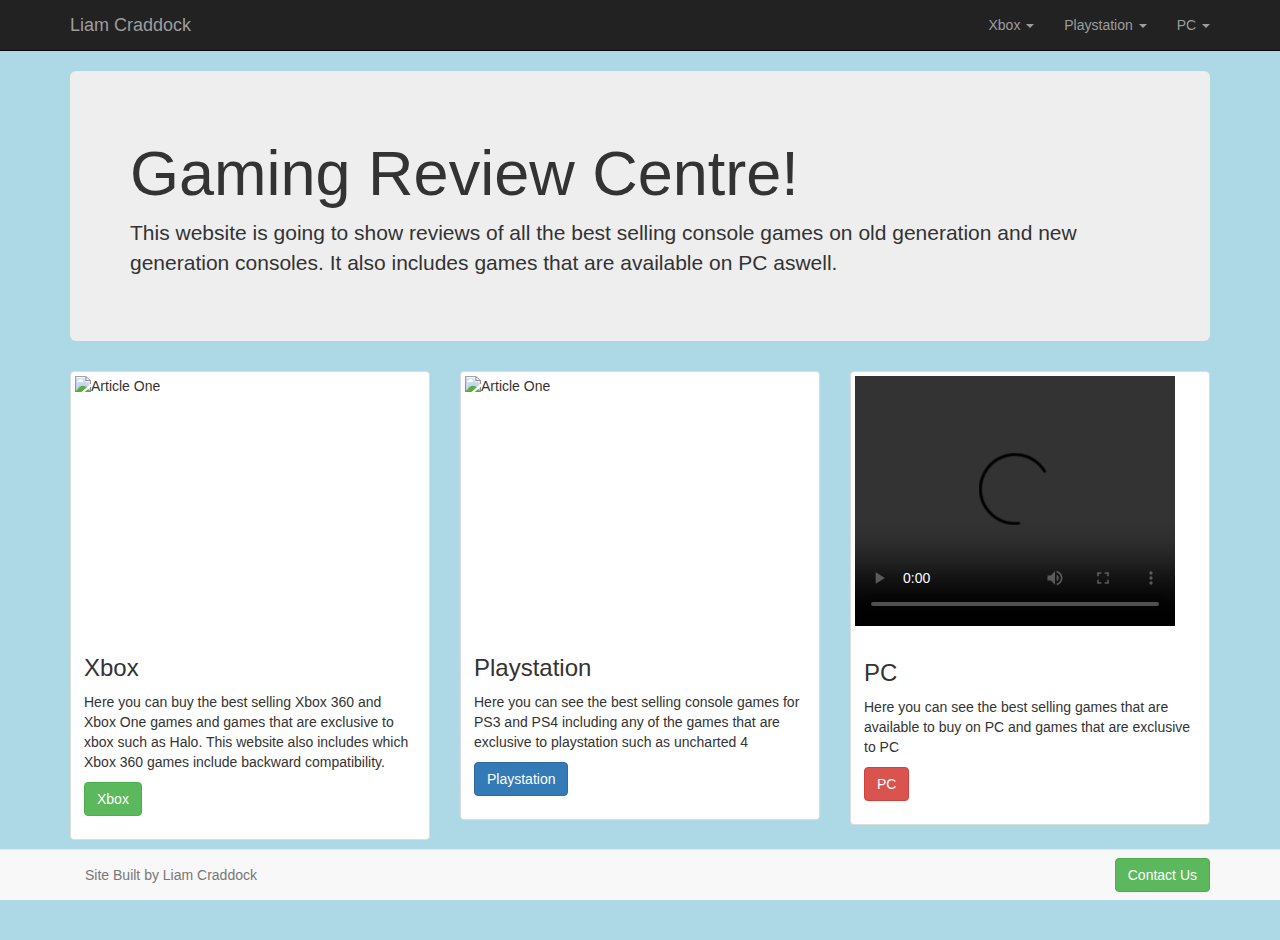
==== index.html @ 0457d4d4 "updated website" ====
<!DOCTYPE html>
<html>
<head>
    <title>Bootstrap Project LC</title>
    <meta name="viewport" content="width=device-width, initial-scale=1.0" charset="UTF-8">
	<link href="css/bootstrap.min.css" rel="stylesheet" type="text/css"/>
	<link href="css/mystyle.css" rel="stylesheet" type="text/css"/>
</head>
<body>
<!--navigation-->
	<div class="navbar navbar-inverse navbar-static-top">
		<div class="container">
			<a href="index.html" class="navbar-brand">Liam Craddock</a>
			<!--collapsale menu trigger-->
			<button class="navbar-toggle" data-toggle="collapse" data-target=".navHeaderCollapse">
				<span class="icon-bar"></span>
				<span class="icon-bar"></span>
				<span class="icon-bar"></span>
			</button>
			<div class="collapse navbar-collapse navHeaderCollapse">
				<ul class="nav navbar-nav navbar-right">
                                  
                        
                    <!--dropdown menus START-->
                    <li class="dropdown">
						<a href="#" class="dropdown-toggle" data-toggle="dropdown">Xbox <b class="caret"></b></a>
						<ul class="dropdown-menu">
						  <li><a href="Xbox One.html">Xbox One</a></li>
                          <li><a href ="Xbox 360.html">Xbox 360</a></li>
                          <li><a href="Backward Compatibility.html">Backward Compatibility</a></li>
						</ul>
                    </li>
                    
                    <li class="dropdown">
						<a href="#" class="dropdown-toggle" data-toggle="dropdown">Playstation <b class="caret"></b></a>
						<ul class="dropdown-menu">
                             <li><a href="PS4.html">PS4</a></li>
				             <li><a href="PS3.html">PS3</a></li>
					     </ul> 
                    </li>
                    
					<li class="dropdown">
						<a href="#" class="dropdown-toggle" data-toggle="dropdown">PC <b class="caret"></b></a>
						<ul class="dropdown-menu">
					         <li><a href="PC games.html">PC games</a></li>
						</ul>
					</li>
					<!--Dropdown menus END-->
                    
				</ul>
			</div>
		</div>
	</div>

<!--jumbotron-->
	<div class="container">
		<div class="jumbotron">
			<h1>Gaming Review Centre!</h1>
			<p>This website is going to show reviews of all the best selling console games on old generation and new generation consoles. It also includes games that are available on PC aswell.</p>
			
		</div>
	</div>
	
<!--grid system-->
	<div class="container">
		<div class="row">
		<!--Article 1-->
			<div class="col-md-4">
				<div class="thumbnail">
				  	<img src="assets/Xbox%20One.jpg" alt="Article One" style="height:250px;">
				  	<div class="caption">
						<h3>Xbox</h3>
						<p>Here you can buy the best selling Xbox 360 and Xbox One games and games that are exclusive to xbox such as Halo. This website also includes which Xbox 360 games include backward compatibility.</p>
						<p> 
							<a href="Xbox.html" class="btn btn-success" role="button">Xbox</a> 
						</p>
				  	</div>
				</div>
			</div>
		<!--Article 2-->
			<div class="col-md-4">
				<div class="thumbnail">
				  	<img src="assets/Playstation.jpg" alt="Article One" style="height:250px;">
				  	<div class="caption">
						<h3>Playstation</h3>
						<p>Here you can see the best selling console games for PS3 and PS4 including any of the games that are exclusive to playstation such as uncharted 4</p>
						<p> 
							<a href="Playstation.html" class="btn btn-primary" role="button">Playstation</a> 
						</p>
				  	</div>
				</div>
			</div>
		<!--Article 3-->
			<div class="col-md-4">
				<div class="thumbnail">
				  	<video width="320" height="250" controls>
                        <source src="assets/PC%20video.mp4">
                        <source src="movie.ogg" type="video/ogg">
                    </video>
				  	<div class="caption">
						<h3>PC</h3>
						<p>Here you can see the best selling games that are available to buy on PC and games that are exclusive to PC</p>
						<p> 
							<a href="PC.html" class="btn btn-danger" role="button">PC</a> 
						</p>
				  	</div>
				</div>
			</div>
		</div>
	</div>
	
<!--footer-->
	<div class="navbar navbar-default navbar-fixed-bottom">
		<div class="container">
			<p class="navbar-text">Site Built by Liam Craddock</p>
			<a class="navbar-btn btn btn-success pull-right" href="#contact" data-toggle="modal">Contact Us</a>
		</div>
	</div>
	
<!--modal-->
	<div class="modal fade" id="contact" role="dialog">
       <div class="modal-dialog">
           <div class="modal-content">
               <!--form START-->
               <form class="form-horizontal">
               <!--HEADER-->
               <div class="modal-header">
             <h4>Contact Liam</h4>   
              </div>
               <!--BODY-->
               <div class="modal-body">
                 
                   <div class="form-group"><!--name-->
                      <label for="contact-name" class="col-lg-2 control-label">Name</label>
                       <div class="col-lg-10">
                         <input type="text" class="form-control" id="contact-name" placeholder="Full Name">
                       </div>
                   </div>
                   <div class="form-group"><!--email-->
                      <label for="contact-email" class="col-lg-2 control-label">Email</label>
                       <div class="col-lg-10">
                         <input type="email" class="form-control" id="contact-email" placeholder="you@example.com">
                       </div>
                   </div>
                   <div class="form-group"><!--message-->
                      <label for="contact-msg" class="col-lg-2 control-label">Message</label>
                       <div class="col-lg-10">
                         <textarea class="form-control" rows="8"></textarea>
                       </div>
                   </div>
                   
                   <!--FOOTER-->
                   <div class="modal-footer">
                       <button class="btn btn-success" type="submit">Submit</button>
                      <a class="btn btn-danger" data-dismiss="modal">Close</a>
                   </div>
               </div>
               </form>
               <!--form END-->
           </div> 
       </div>    
    </div>
			<!--Modal Form End-->	
			</div>
		</div>
	</div>
	
	<script src="https://ajax.googleapis.com/ajax/libs/jquery/3.1.1/jquery.min.js"></script>
	<script src="js/bootstrap.min.js"></script>
</body>
</html>
---- css/mystyle.css ----
body {
    background-color: lightblue;
}

body {
	padding-bottom: 80px;
}

/*about.html page mods*/
.page-header {
	margin-top: 0;
}
.panel-body {
	padding-top: 0;
}
.featureImg {
padding-bottom: 15px;	
}
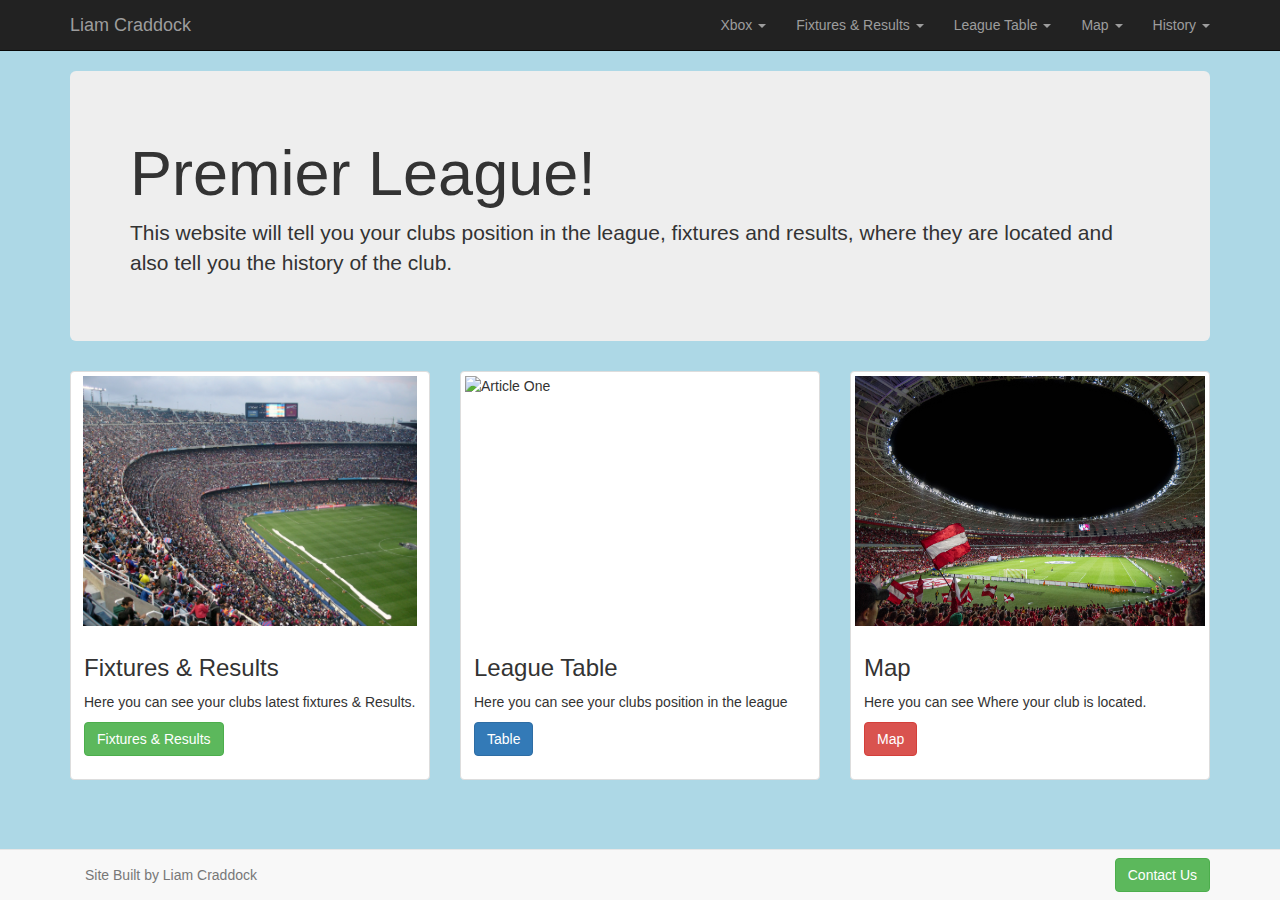
==== commit 0d56c1eb: "I have updated home page" ====
--- a/index.html
+++ b/index.html
@@ -1,7 +1,7 @@
 <!DOCTYPE html>
 <html>
 <head>
-    <title>Bootstrap Project LC</title>
+    <title>Premier League</title>
     <meta name="viewport" content="width=device-width, initial-scale=1.0" charset="UTF-8">
 	<link href="css/bootstrap.min.css" rel="stylesheet" type="text/css"/>
 	<link href="css/mystyle.css" rel="stylesheet" type="text/css"/>
@@ -25,24 +25,39 @@
                     <li class="dropdown">
 						<a href="#" class="dropdown-toggle" data-toggle="dropdown">Xbox <b class="caret"></b></a>
 						<ul class="dropdown-menu">
-						  <li><a href="Xbox One.html">Xbox One</a></li>
-                          <li><a href ="Xbox 360.html">Xbox 360</a></li>
-                          <li><a href="Backward Compatibility.html">Backward Compatibility</a></li>
+						  <li><a href="Fixtures%20&%20Results.html">Fixtures &amp; Results</a></li>
+                          <li><a href ="League%20Table.html">Table</a></li>
+                          <li><a href="Map.html">Map</a></li>
+                          <li><a href="History.html">History</a></li>
 						</ul>
                     </li>
                     
                     <li class="dropdown">
-						<a href="#" class="dropdown-toggle" data-toggle="dropdown">Playstation <b class="caret"></b></a>
+						<a href="#" class="dropdown-toggle" data-toggle="dropdown">Fixtures &amp; Results <b class="caret"></b></a>
 						<ul class="dropdown-menu">
-                             <li><a href="PS4.html">PS4</a></li>
-				             <li><a href="PS3.html">PS3</a></li>
+                             <li><a href="Fixtures%20&%20Results.html">Fixtures &amp; Results</a></li>
+				             
 					     </ul> 
                     </li>
                     
 					<li class="dropdown">
-						<a href="#" class="dropdown-toggle" data-toggle="dropdown">PC <b class="caret"></b></a>
+						<a href="#" class="dropdown-toggle" data-toggle="dropdown">League Table <b class="caret"></b></a>
 						<ul class="dropdown-menu">
-					         <li><a href="PC games.html">PC games</a></li>
+					         <li><a href="League%20Table.html">Table</a></li>
+						</ul>
+					</li>
+                    
+                    <li class="dropdown">
+						<a href="#" class="dropdown-toggle" data-toggle="dropdown">Map <b class="caret"></b></a>
+						<ul class="dropdown-menu">
+					         <li><a href="Map.html">Map</a></li>
+						</ul>
+					</li>
+                    
+                    <li class="dropdown">
+						<a href="#" class="dropdown-toggle" data-toggle="dropdown">History <b class="caret"></b></a>
+						<ul class="dropdown-menu">
+					         <li><a href="History.html">Map</a></li>
 						</ul>
 					</li>
 					<!--Dropdown menus END-->
@@ -55,8 +70,8 @@
 <!--jumbotron-->
 	<div class="container">
 		<div class="jumbotron">
-			<h1>Gaming Review Centre!</h1>
-			<p>This website is going to show reviews of all the best selling console games on old generation and new generation consoles. It also includes games that are available on PC aswell.</p>
+			<h1>Premier League!</h1>
+			<p>This website will tell you your clubs position in the league, fixtures and results, where they are located and also tell you the history of the club.</p>
 			
 		</div>
 	</div>
@@ -67,12 +82,12 @@
 		<!--Article 1-->
 			<div class="col-md-4">
 				<div class="thumbnail">
-				  	<img src="assets/Xbox%20One.jpg" alt="Article One" style="height:250px;">
+				  	<img src="assets/img1.jpeg" alt="Article One" style="height:250px;">
 				  	<div class="caption">
-						<h3>Xbox</h3>
-						<p>Here you can buy the best selling Xbox 360 and Xbox One games and games that are exclusive to xbox such as Halo. This website also includes which Xbox 360 games include backward compatibility.</p>
+						<h3>Fixtures &amp; Results</h3>
+						<p>Here you can see your clubs latest fixtures &amp; Results.</p>
 						<p> 
-							<a href="Xbox.html" class="btn btn-success" role="button">Xbox</a> 
+							<a href="Fixtures%20&%20Results.html" class="btn btn-success" role="button">Fixtures &amp; Results</a> 
 						</p>
 				  	</div>
 				</div>
@@ -80,12 +95,12 @@
 		<!--Article 2-->
 			<div class="col-md-4">
 				<div class="thumbnail">
-				  	<img src="assets/Playstation.jpg" alt="Article One" style="height:250px;">
+				  	<img src="assets/img2.jpg" alt="Article One" style="height:250px;">
 				  	<div class="caption">
-						<h3>Playstation</h3>
-						<p>Here you can see the best selling console games for PS3 and PS4 including any of the games that are exclusive to playstation such as uncharted 4</p>
+						<h3>League Table</h3>
+						<p>Here you can see your clubs position in the league</p>
 						<p> 
-							<a href="Playstation.html" class="btn btn-primary" role="button">Playstation</a> 
+							<a href="League%20Table.html" class="btn btn-primary" role="button">Table</a> 
 						</p>
 				  	</div>
 				</div>
@@ -93,15 +108,12 @@
 		<!--Article 3-->
 			<div class="col-md-4">
 				<div class="thumbnail">
-				  	<video width="320" height="250" controls>
-                        <source src="assets/PC%20video.mp4">
-                        <source src="movie.ogg" type="video/ogg">
-                    </video>
-				  	<div class="caption">
-						<h3>PC</h3>
-						<p>Here you can see the best selling games that are available to buy on PC and games that are exclusive to PC</p>
+				  	<img src="assets/img3.jpeg" alt="Article One" style="height:250px;"> 
+                        <div class="caption">
+						<h3>Map</h3>
+						<p>Here you can see Where your club is located.</p>
 						<p> 
-							<a href="PC.html" class="btn btn-danger" role="button">PC</a> 
+							<a href="Map.html" class="btn btn-danger" role="button">Map</a> 
 						</p>
 				  	</div>
 				</div>
